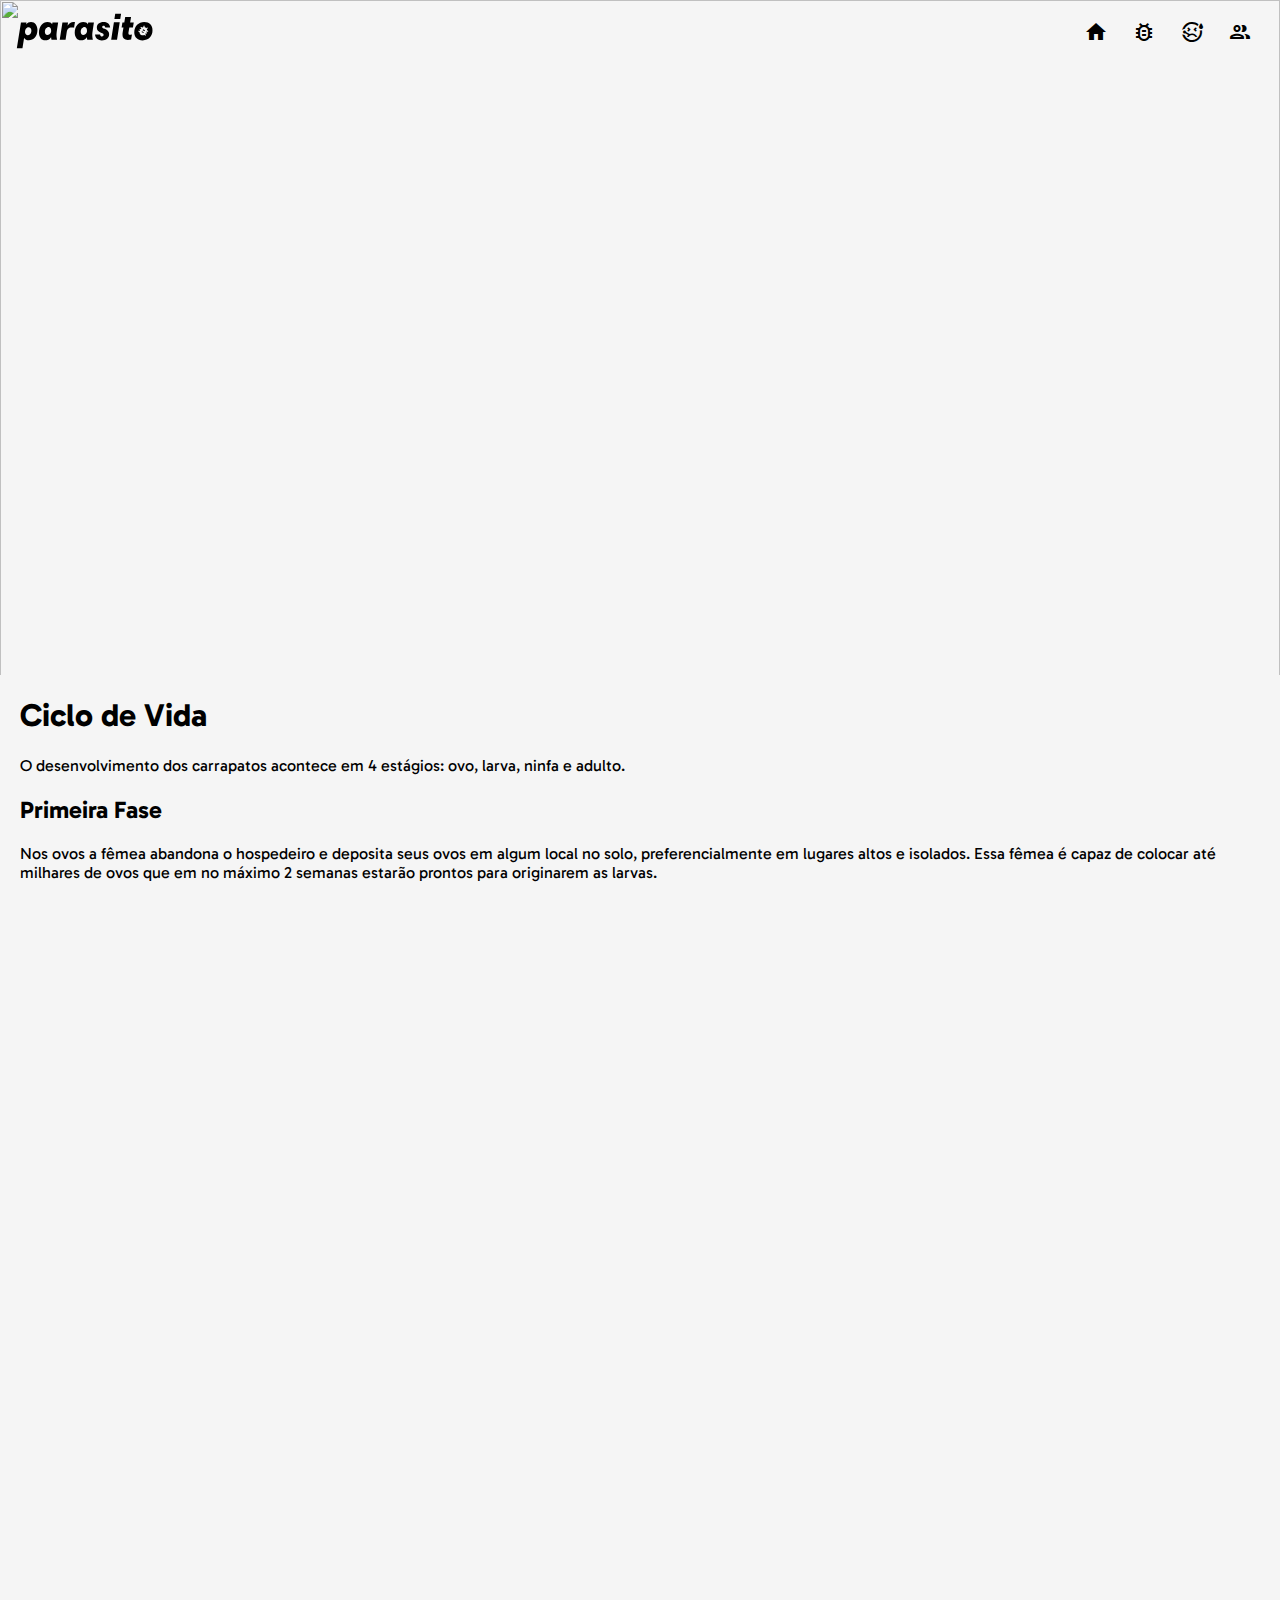
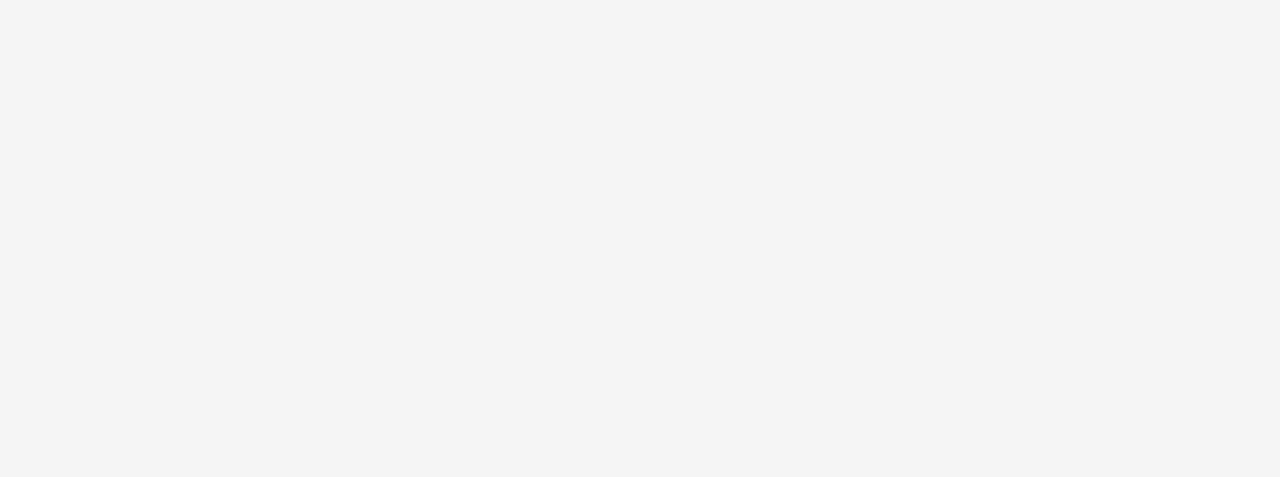
==== index.html @ a0f1c469 "Commit incial" ====
<!DOCTYPE html>
<html>

<head>
  <meta charset="utf-8">
  <meta name="viewport" content="width=device-width">
  <title>Parasito</title>
  <link href="css/style.css" rel="stylesheet" type="text/css" />
  <link href="css/mobile.css" rel="stylesheet" type="text/css" />
  <link href="https://fonts.googleapis.com/css?family=Material+Icons|Material+Icons+Outlined|Material+Icons+Round"
    rel="stylesheet">

</head>

<body>
  <script src="script.js"></script>
  <header id="home">
    <div id="titulo"> <img src="img/parasito-logo.svg" alt="Logo parasito"></div>
    <ul class="menu">
      <a href="index.html">
        <li class="menu-li">
          <span class="material-icons">
            home
          </span>

        </li>
      </a>
      <a href="catalogo.html">
        <li class="menu-li">
          <span class="material-icons-outlined">
            bug_report
          </span>
        </li>
      </a>
      <li class="menu-li">
        <span class="material-icons-outlined">
          sick
        </span>
      </li>
      <li class="menu-li">
        <span class="material-icons-outlined">
          group
        </span>
      </li>
    </ul>
  </header>
  <div class="footer-menu">
    <ul class="menu-mobile">
      <a href="index.html">
        <li class="menu-li">
          <span class="material-icons">
            home
          </span>
        </li>
      </a>
      <a href="catalogo.html">
        <li class="menu-li">
          <span class="material-icons-outlined">
            bug_report
          </span>
        </li>
      </a>
      <li class="menu-li">
        <span class="material-icons-outlined">
          sick
        </span>
      </li>
      <li class="menu-li">
        <span class="material-icons-outlined">
          group
        </span>
      </li>
    </ul>
  </div>
  <div class="filtro-mobile" style="display: none;">
    <p id="filtro-txt">Filtrar</p>

  </div>
  <div class="pesquisa-mobile" style="display: none;">
    <input type="search" class="pesquisa-mobile-input" placeholder="Pesquisar">
  </div>
  <div class="imgbox"><img id="cachorrotriste" src="img/lindo-retrato-de-cachorro.jpg" alt=""></div>
  <div class="textbox">
    <h1>Ciclo de Vida</h1>
    <p>O desenvolvimento dos carrapatos acontece em 4 estágios: ovo, larva, ninfa e adulto.</p>
    <h2>Primeira Fase</h2>
    <p>Nos ovos a fêmea abandona o hospedeiro e deposita seus ovos em algum
      local no solo, preferencialmente em lugares altos e isolados. Essa fêmea é capaz de colocar
      até milhares de ovos que em no máximo 2 semanas estarão prontos para originarem as
      larvas.</p>
    <h2>Segunda Fase</h2>
    <p>Depois de eclodir, começa a segunda fase que as larvas começam a procurar por alimento.
      Retornam ao seu ninho após alguns dias, já alimentadas e preparadas para ganhar mais
      um par de patas e transformar-se em uma ninfa. Ainda como larvas, os carrapatos já são
      extremamente resistentes e podem suportar até 60 dias sem alimentar-se.</p>
    <h2>Terceira Fase</h2>
    <p>Na terceira fase a de ninfa os carrapatos procuram novamente por alimento e uma vez que
      o encontram estão prontos para ir para o solo e evoluir para a fase adulta. Ao retornar a seu
      ambiente para evoluir os carrapatos podem tornar-se adultos machos ou fêmeas.</p>
    <h2>Quarta Fase</h2>
    <p>Na última fase quando adultos, os carrapatos procuram mais uma vez por sangue e
      quando cheias as fêmeas se desprendem deste hospedeiro para colocar seus ovos no
      ambiente. Os carrapatos adultos são capazes de sobreviver até 220 dias sem se alimentar.
      Os ambientes preferidos desses animais para a oviposição são paredes e muros.</p>
    <span class="material-icons">
      bug_report
    </span> <a href="catalogo.html">Quer saber mais? Veja nosso catálogo:</a>

    <figure>
      <img src="img/ciclo-carrapato.png" alt="Ciclo carrapatos">
      <figcaption>Ciclo de vida de um carrapato. Créditos imagem: Revista Meu Pet, 2018. </figcaption>
    </figure>

    <div class="box-controle">
      <h1>Controle</h1>
      <ul class="controle">
        <li class="controle-li">Manejo da plantação (limpeza, poda, etc.);
        </li>
        <li class="controle-li">Acaricidas;</li>
        <li class="controle-li">Uso de repelentes (spray de neem, repelente caseiro de cravo, etc);</li>
        <li class="controle-li">Talco antipulgas e carrapatos;</li>
        <li class="controle-li">Banho nos animais com sabonetes carrapaticidas;</li>
        <li class="controle-li">Uso de remédios para carrapatos (não previnem, mesmo o animal tomando periodicamente
          pode contrair a doença do carrapato).</li>
      </ul>
    </div>
    <br><br><br>
    <div class="link">
      <span class="material-icons" id="doencasIcon">
        sick
      </span>


      <a href="#">
        <p id="doencas">Conheça as doenças causadas por carrapatos</p>
      </a>
    </div>

  </div>


</body>

</html>
---- css/style.css ----
@import url('https://fonts.cdnfonts.com/css/timeless?styles=11210');
@import url('https://fonts.googleapis.com/css2?family=Gabarito&display=swap');

html,
body {
  height: 100%;
  width: 100%;
  margin: 0;
  padding: 0;
  background-color: #F5F5F5;
  overflow-x: hidden;
}

header {
  position: fixed;
  background-color: #F5F5F5;
  top: 0;
  left: 0;
  width: 100%;
  height: 10%;
  z-index: 1;
  box-shadow: 0 1px 3px rgba(0, 0, 0, 0.12), 0 1px 2px rgba(0, 0, 0, 0.10);
}

/* index.html (home) */
#home {
  position: relative;
  float: left;
  background-color: transparent;
  top: 0;
  left: 0;
  width: 100%;
  height: 0;
  box-shadow: none;
}

.imgbox {
  background-color: transparent;
  width: 100%;
  height: 75%;
  overflow: hidden;
}

.textbox {
  position: relative;
  margin: 20px 20px;

}

#cachorrotriste {
  height: 150%;
  width: 100%;
  object-fit: cover;
  margin: 0px 0px;
}

/* catalogo.html */

#titulo {
  position: relative;
  float: left;
  width: 150px;
  height: 60px;
  margin: 10px 10px;
  font-size: 30px;
}

p {
  font-family: 'Gabarito', sans-serif;
}

h1 {
  font-family: 'Gabarito', sans-serif;
  font-weight: 700;
}

h2 {
  font-family: 'Gabarito', sans-serif;
  font-weight: 700;
}

h3 {
  font-family: 'Gabarito', sans-serif;
  font-weight: 700;
}

.menu {
  position: relative;
  float: right;
  margin: 20px 18px;
}

.box-controle {
  position: relative;
  float: left;
  margin: 0px 35px;
}

.controle {
  display: block;
  font-family: 'Gabarito', sans-serif;
}

.controle-li {
  list-style-image: url('../img/bug_report_black_24dp.svg');
}

.menu-li {
  margin: 0px 10px;
  display: inline-block;
  cursor: pointer;
}

.link {
  position: relative;
  width: 100%;
  float: left;
  margin: 0px 0px;
}

#doencasIcon {
  position: relative;
  float: left;
  margin: 15px 6px;
}

#doencas {
  position: relative;
  float: left;
}

a {
  text-decoration: none;
  color: black;
  font-family: 'Gabarito', sans-serif;
}

a:hover {
  text-decoration: underline;
}

figure {
  font-family: 'Gabarito', sans-serif;
}

.box-search {
  display: block;
  margin: 20px auto;
  width: 30%;
  height: 25px;
}

.pesquisa {
  position: relative;
  border-style: none;
  border-radius: 5px;
  width: 100%;
  height: 25px;
  background-color: #D9D9D9;
}

.pesquisa-mobile-logo {
  display: none;
}

.pesquisa-mobile {
  display: none;
}

#pesquisa_icon {
  position: relative;
  margin: 0px 0px;
  width: 5px;
  height: 5px;
}

button {
  position: relative;
  display: block;
  height: 25px;
  z-index: 1;
  background: transparent;
  border-color: transparent;
  cursor: pointer;
}

#btnPesquisa {
  position: relative;
  margin: -27px 15px;
  float: right;
  z-index: 1;
}

.menu-lateral {
  position: fixed;
  float: left;
  width: 20%;
  height: 90%;
  background-color: #E6E6E6;
  margin: 63px 0px;
  transition-timing-function: ease-in;
  transition: width 0.5s;
}

.btnOcultar {
  position: relative;
  width: 30px;
  height: 30px;
  float: right;
  margin: 10px 10px;
  border-radius: 5px;
  background-color: transparent;

}

.btnOcultar:hover {
  background-color: #D9D9D9;
}

#ocultarIcon {
  display: block;
  position: relative;
  margin: 0px -5px;
  transition: transform 0.5s;
}

#mostrarIcon {
  display: none;
  position: relative;
  margin: 0px -5px;
}

#filtro-desktop {
  display: block;
  position: relative;
  float: left;
  margin: 10px 10px;
}

.filtro-mobile-logo {
  display: none;
}

#filtro-txt-desktop {
  display: block;
  position: relative;
  margin: 15px;
}

.filtro-item {
  position: relative;
  float: left;
  width: auto;
  height: auto;
  background-color: transparent;
  margin: 0px 10px;
  transition: margin 1s;
}

.expandir {
  position: relative;
  float: left;
  width: 20px;
  height: 20px;
  border-radius: 5px;
  background-color: transparent;
}

.expandir:hover {
  background-color: #D9D9D9;
}

ul {
  position: relative;
  float: left;
  padding: 0px;
  margin: 0px 0px;
}

.pure-material-checkbox {
  z-index: 0;
  position: relative;
  display: inline-block;
  color: rgba(var(--pure-material-onsurface-rgb, 0, 0, 0), 0.87);
  font-family: 'Gabarito', sans-serif;
  font-size: 16px;
  line-height: 1.5;
}

/* Input */
.pure-material-checkbox>input {
  appearance: none;
  -moz-appearance: none;
  -webkit-appearance: none;
  z-index: -1;
  position: absolute;
  left: -10px;
  top: -8px;
  display: block;
  margin: 0;
  border-radius: 50%;
  width: 40px;
  height: 40px;
  background-color: rgba(var(--pure-material-onsurface-rgb, 0, 0, 0), 0.6);
  box-shadow: none;
  outline: none;
  opacity: 0;
  transform: scale(1);
  pointer-events: none;
  transition: opacity 0.3s, transform 0.2s;
}

/* Span */
.pure-material-checkbox>span {
  display: inline-block;
  width: 100%;
  cursor: pointer;
}

/* Box */
.pure-material-checkbox>span::before {
  content: "";
  display: inline-block;
  box-sizing: border-box;
  margin: 3px 11px 3px 1px;
  border: solid 2px;
  /* Safari */
  border-color: rgba(var(--pure-material-onsurface-rgb, 0, 0, 0), 0.6);
  border-radius: 2px;
  width: 18px;
  height: 18px;
  vertical-align: top;
  transition: border-color 0.2s, background-color 0.2s;
}

/* Checkmark */
.pure-material-checkbox>span::after {
  content: "";
  display: block;
  position: absolute;
  top: 3px;
  left: 1px;
  width: 10px;
  height: 5px;
  border: solid 2px transparent;
  border-right: none;
  border-top: none;
  transform: translate(3px, 4px) rotate(-45deg);
}

/* Checked, Indeterminate */
.pure-material-checkbox>input:checked,
.pure-material-checkbox>input:indeterminate {
  background-color: black;
}

.pure-material-checkbox>input:checked+span::before,
.pure-material-checkbox>input:indeterminate+span::before {
  border-color: ;
  background-color: black;
}

.pure-material-checkbox>input:checked+span::after,
.pure-material-checkbox>input:indeterminate+span::after {
  border-color: rgb(var(--pure-material-onprimary-rgb, 255, 255, 255));
}

.pure-material-checkbox>input:indeterminate+span::after {
  border-left: none;
  transform: translate(4px, 3px);
}

/* Hover, Focus */
.pure-material-checkbox:hover>input {
  opacity: 0.04;
}

.pure-material-checkbox>input:focus {
  opacity: 0.12;
}

.pure-material-checkbox:hover>input:focus {
  opacity: 0.16;
}

/* Active */
.pure-material-checkbox>input:active {
  opacity: 1;
  transform: scale(0);
  transition: transform 0s, opacity 0s;
}

.pure-material-checkbox>input:active+span::before {
  border-color: rgb(var(--pure-material-primary-rgb, 33, 150, 243));
}

.pure-material-checkbox>input:checked:active+span::before {
  border-color: transparent;
  background-color: rgba(var(--pure-material-onsurface-rgb, 0, 0, 0), 0.6);
}

/* Disabled */
.pure-material-checkbox>input:disabled {
  opacity: 0;
}

.pure-material-checkbox>input:disabled+span {
  color: rgba(var(--pure-material-onsurface-rgb, 0, 0, 0), 0.38);
  cursor: initial;
}

.pure-material-checkbox>input:disabled+span::before {
  border-color: currentColor;
}

.pure-material-checkbox>input:checked:disabled+span::before,
.pure-material-checkbox>input:indeterminate:disabled+span::before {
  border-color: transparent;
  background-color: currentColor;
}

.filtro-opcoesf {
  position: relative;
  float: left;
  width: 100%;
  height: 0;
  margin: 10px 10px;
  background-color: transparent;
  overflow: hidden;
  transition-timing-function: ease-in;
  transition: all 1s;
}

.filtro-opcoesh {
  position: relative;
  float: left;
  width: 100%;
  height: 0;
  margin: 10px 10px;
  background-color: transparent;
  overflow: hidden;
  transition-timing-function: ease-in;
  transition: all 1s;
}

.checkbox {
  position: relative;
  float: left;
  margin: 0px 5px;
}

#filtro-opcao {
  position: relative;
  float: left;
  margin: -3px 0px;
}

#expandir-icon-familia {
  margin: -3px -9px;
  transition-timing-function: ease-in;
  transition: transform 0.5s;
}

#expandir-icon-habitat {
  margin: -3px -9px;
  transition-timing-function: ease-in;
  transition: transform 0.5s;
}

#display-items {
  position: relative;
  float: right;
  width: 80%;
  height: auto;
  background-color: transparent;
  margin: 63px 0px;
  transition-timing-function: ease-in;
  transition: width 0.5s;
}

.box-letra {
  position: relative;
  float: left;
  width: 80%;
  height: auto;
  background-color: transparent;
  margin: 0px 0px;
}

.letra {
  position: relative;
  float: left;
  margin: 0px 10px;
  font-size: 40px;
}

.item {
  position: relative;
  float: left;
  margin: 0px 10px;
  width: 127px;
  height: 167px;
  background-color: transparent;
  text-align: center;
}

.item-imagem {
  position: relative;
  float: left;
  margin: 0 auto;
  width: 127px;
  height: 127px;
  background-color: transparent;
  overflow: hidden;
}

#imagem {
  height: 100%;
  width: 100%;
  object-fit: cover;
}

.nome-especie {
  position: relative;
}

.footer-menu {
  display: none;
}

/* parasita.php */

.parasita {
  position: relative;
  float: left;
  width: 800px;
  height: auto;
}

.foto {
  position: relative;
  float: left;
  width: 200px;
  height: 200px;
  margin: 20px 20px;
}

.parasita-nome {
  position: relative;
  float: left;
  margin: 12px 0px;
}

.parasita-popular {
  position: relative;
  float: left;
  margin: -25px 0px;
}

.habitat {
  position: relative;
  float: left;
  margin: 10px 0px;
}

.hospedeiros {
  position: relative;
  float: left;
  margin: -15px 0px;
}
---- css/mobile.css ----
@media only screen and (max-width: 600px) {
  header {
    position: fixed;
    background-color: #F5F5F5;
    top: 0;
    left: 0;
    width: 100%;
    height: 9%;
    z-index: 1;
    box-shadow: 0 1px 3px rgba(0, 0, 0, 0.12), 0 1px 2px rgba(0, 0, 0, 0.10);
  }

  .titulo {
    position: relative;
    float: left;
  }

  .box-search {
    display: none;
  }

  .menu-lateral {
    display: none;
  }

  #display-items {
    width: 100%;
  }

  .pesquisa-mobile-logo {
    display: block;
    position: relative;
    float: right;
    margin: 20px 40px;
    cursor: pointer;
  }

  .filtro-mobile-logo {
    display: block;
    position: relative;
    float: right;
    margin: 10px -20px;
    cursor: pointer;
  }

  .filtro-mobile {
    position: relative;
    width: 100%;
    height: 5%;
    background-color: #E6E6E6;
    margin: 60px 0px;
  }

  .pesquisa-mobile {
    display: none;
    position: relative;
    width: 100%;
    height: 5%;
    background-color: transparent;
    margin: 60px 0px;
  }

  .pesquisa-mobile-input {
    position: relative;
    border-style: none;
    width: 100%;
    height: 30px;
    background-color: #D9D9D9;
    font-family: 'Timeless', sans-serif;
    font-weight: 700;
  }

  .menu {
    display: none;
  }

  .menu-mobile {
    position: relative;
    float: none;
    margin: 20px auto;
    padding: 0;
    z-index: 1;
    transform: scale(1.2);
  }

  li {
    margin: 0px 20px;
    display: inline-block;
    cursor: pointer;
  }

  .footer-menu {
    display: block;
    position: fixed;
    left: 0;
    bottom: 0;
    width: 100%;
    height: 9%;
    background-color: #E6E6E6;
    text-align: center;
    z-index: 1;
    box-shadow: 0 1px 3px rgba(0, 0, 0, 0.12), 0 1px 2px rgba(0, 0, 0, 0.10);
  }
}
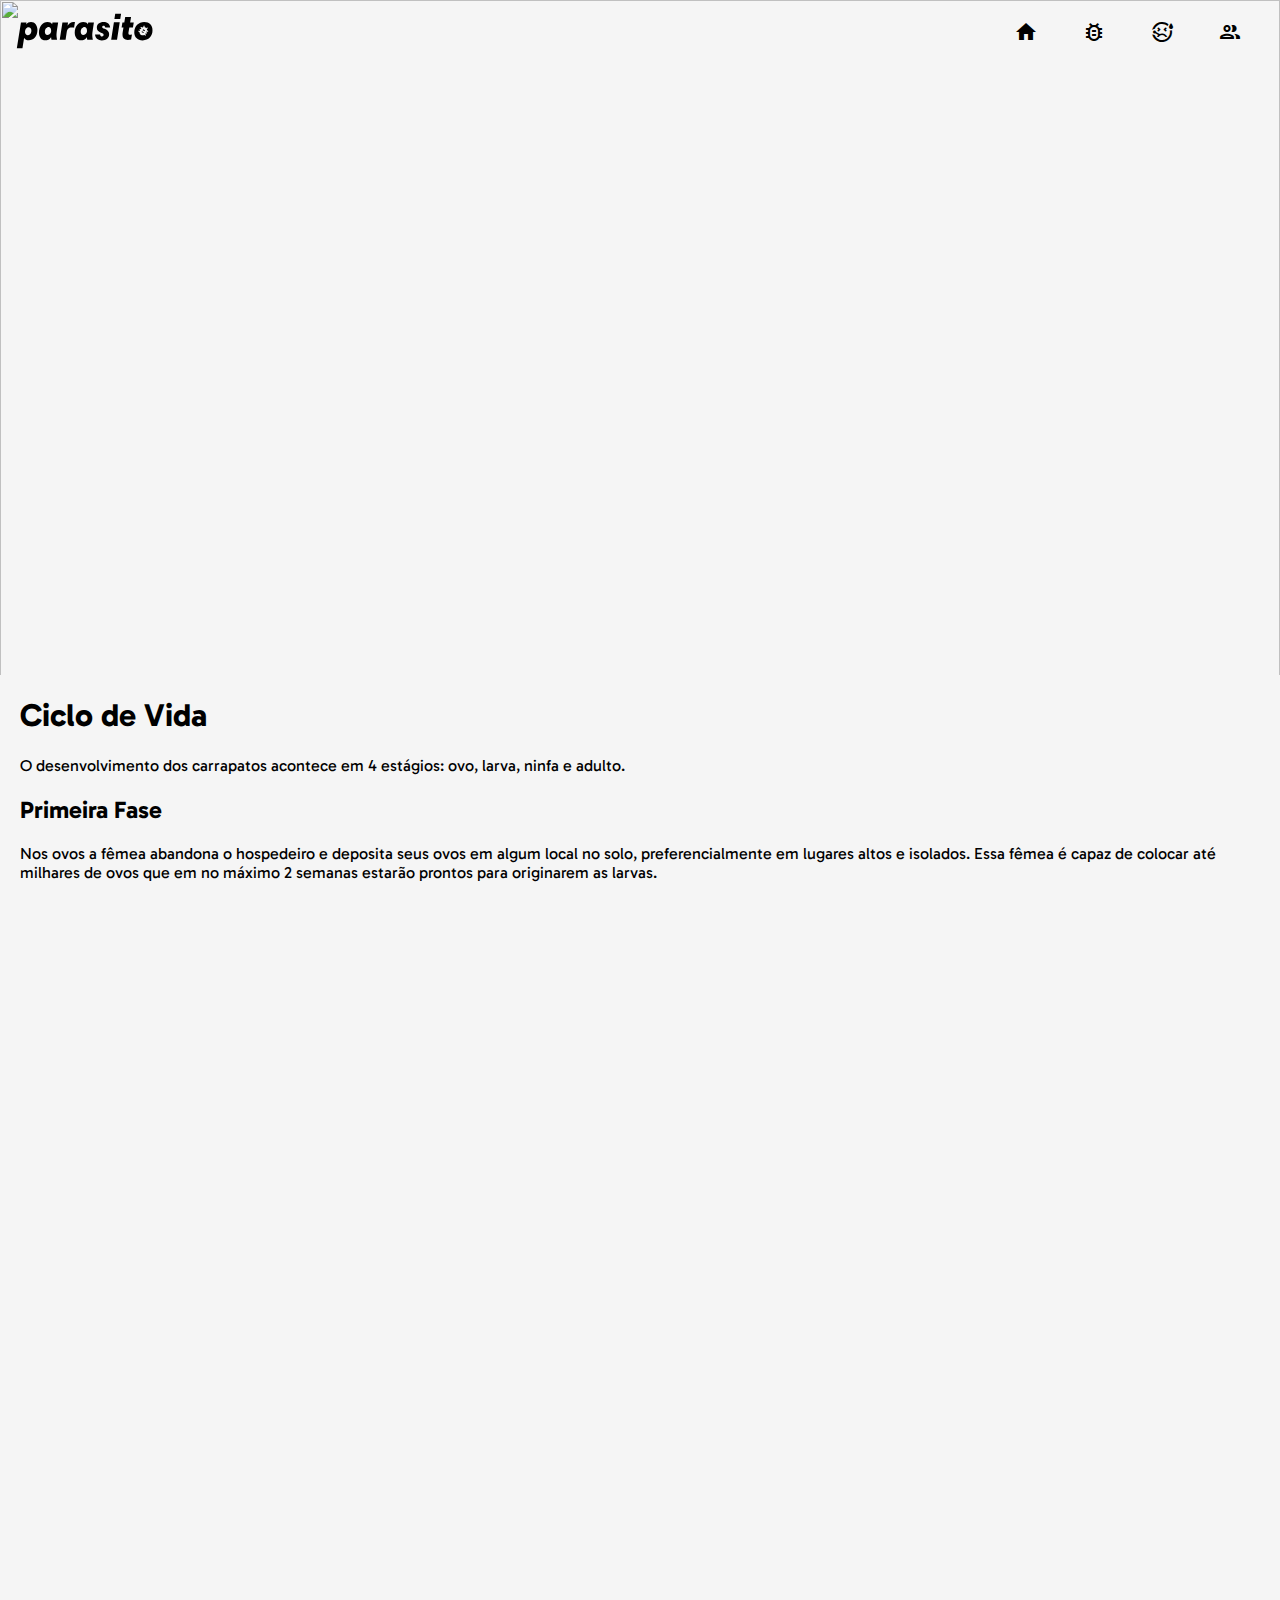
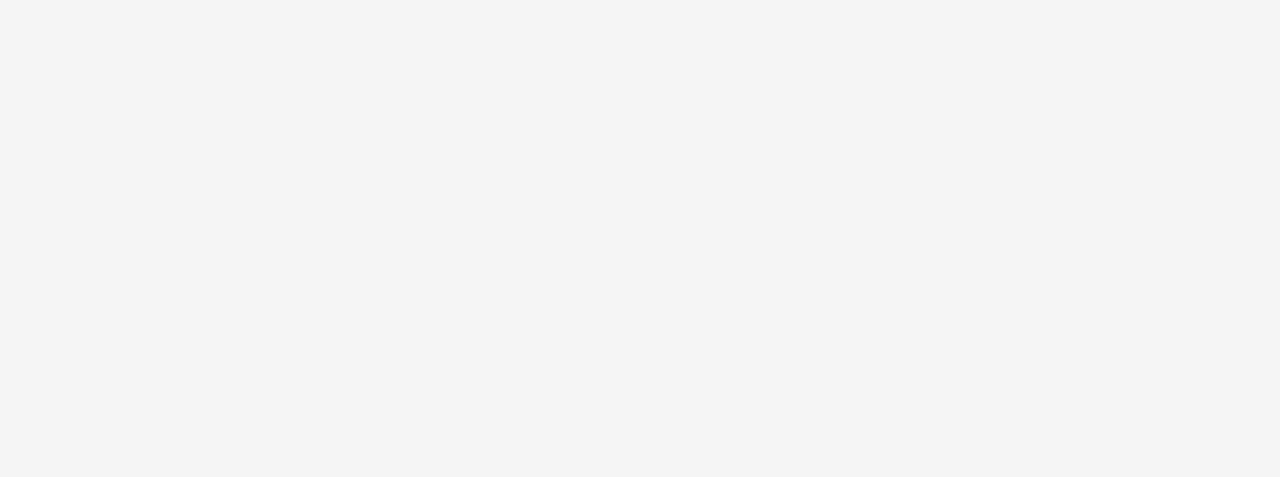
==== commit ac3002a9: "Atualização" ====
--- a/index.html
+++ b/index.html
@@ -32,16 +32,20 @@
           </span>
         </li>
       </a>
-      <li class="menu-li">
-        <span class="material-icons-outlined">
-          sick
-        </span>
-      </li>
-      <li class="menu-li">
-        <span class="material-icons-outlined">
-          group
-        </span>
-      </li>
+      <a href="doenças.html">
+        <li class="menu-li">
+          <span class="material-icons-outlined">
+            sick
+          </span>
+        </li>
+      </a>
+      <a href="sobre.html">
+        <li class="menu-li" title="Sobre">
+          <span class="material-icons-outlined">
+            group
+          </span>
+        </li>
+      </a>
     </ul>
   </header>
   <div class="footer-menu">
@@ -60,16 +64,20 @@
           </span>
         </li>
       </a>
-      <li class="menu-li">
-        <span class="material-icons-outlined">
-          sick
-        </span>
-      </li>
-      <li class="menu-li">
-        <span class="material-icons-outlined">
-          group
-        </span>
-      </li>
+      <a href="doenças.html">
+        <li class="menu-li">
+          <span class="material-icons-outlined">
+            sick
+          </span>
+        </li>
+      </a>
+      <a href="sobre.html">
+        <li class="menu-li" title="Sobre">
+          <span class="material-icons-outlined">
+            group
+          </span>
+        </li>
+      </a>
     </ul>
   </div>
   <div class="filtro-mobile" style="display: none;">
@@ -107,7 +115,7 @@
     </span> <a href="catalogo.html">Quer saber mais? Veja nosso catálogo:</a>
 
     <figure>
-      <img src="img/ciclo-carrapato.png" alt="Ciclo carrapatos">
+      <img id="ciclocarrapato" src="img/ciclo-carrapato.png" alt="Ciclo carrapatos">
       <figcaption>Ciclo de vida de um carrapato. Créditos imagem: Revista Meu Pet, 2018. </figcaption>
     </figure>
 
--- a/css/style.css
+++ b/css/style.css
@@ -18,7 +18,7 @@
   left: 0;
   width: 100%;
   height: 10%;
-  z-index: 1;
+  z-index: 3;
   box-shadow: 0 1px 3px rgba(0, 0, 0, 0.12), 0 1px 2px rgba(0, 0, 0, 0.10);
 }
 
@@ -84,6 +84,58 @@
   font-weight: 700;
 }
 
+.opcoes {
+  position: relative;
+  float: right;
+  width: 80%;
+  height: auto;
+  transform: translateY(63px);
+  transition-timing-function: ease-in;
+  transition: all 0.5s;
+}
+
+#popular {
+  position: relative;
+  float: left;
+  margin: 20px 10px;
+  font-family: 'Gabarito', sans-serif;
+  font-weight: 700;
+  font-size: 15px;
+  width: auto;
+  height: auto;
+  background-color: #E6E6E6;
+  border-radius: 20px;
+  padding: 5px;
+}
+
+#ordemAlfabetica {
+  position: relative;
+  float: left;
+  margin: 20px 10px;
+  font-family: 'Gabarito', sans-serif;
+  font-weight: 700;
+  font-size: 15px;
+  width: auto;
+  height: auto;
+  background-color: #E6E6E6;
+  border-radius: 20px;
+  padding: 5px;
+}
+
+#ordemAgrupar {
+  position: relative;
+  float: left;
+  margin: 20px 10px;
+  font-family: 'Gabarito', sans-serif;
+  font-weight: 700;
+  font-size: 15px;
+  width: auto;
+  height: auto;
+  background-color: #E6E6E6;
+  border-radius: 20px;
+  padding: 5px;
+}
+
 .menu {
   position: relative;
   float: right;
@@ -106,7 +158,7 @@
 }
 
 .menu-li {
-  margin: 0px 10px;
+  margin: 0px 20px;
   display: inline-block;
   cursor: pointer;
 }
@@ -128,6 +180,11 @@
   position: relative;
   float: left;
 }
+
+#doencas:hover {
+  text-decoration: underline
+}
+
 
 a {
   text-decoration: none;
@@ -157,6 +214,14 @@
   width: 100%;
   height: 25px;
   background-color: #D9D9D9;
+  -webkit-appearance: none;
+  appearance: none;
+}
+
+.pesquisa::-webkit-search-cancel-button {
+  -webkit-appearance: none;
+  appearance: none;
+  display: none;
 }
 
 .pesquisa-mobile-logo {
@@ -230,6 +295,14 @@
   margin: 0px -5px;
 }
 
+.box-filtro {
+  display: block;
+}
+
+.box-filtro-mobile {
+  display: none;
+}
+
 #filtro-desktop {
   display: block;
   position: relative;
@@ -247,6 +320,31 @@
   margin: 15px;
 }
 
+#exibindoResultadosPara {
+  margin: 20px 10px;
+}
+
+#btnLimpar {
+  position: relative;
+  float: right;
+  margin: 20px 20px;
+  font-family: 'Gabarito', sans-serif;
+  font-weight: 700;
+  font-size: 15px;
+  width: auto;
+  height: auto;
+  background-color: #E6E6E6;
+  border-radius: 20px;
+  padding: 5px;
+}
+
+#limparFiltro {
+  position: relative;
+  float: left;
+  margin: 3px 5px;
+  font-size: 15px;
+}
+
 .filtro-item {
   position: relative;
   float: left;
@@ -255,6 +353,17 @@
   background-color: transparent;
   margin: 0px 10px;
   transition: margin 1s;
+}
+
+.btnFiltrar {
+  position: relative;
+  float: right;
+  background-color: black;
+  color: white;
+  font-family: 'Gabarito', sans-serif;
+  border-radius: 20px;
+  margin: 0px 10px;
+  transition: all 1s;
 }
 
 .expandir {
@@ -455,6 +564,16 @@
   margin: -3px 0px;
 }
 
+#btnAlfabeto {
+  margin: 15px -15px;
+}
+
+#expandir-icon-alfabeto {
+  transform: rotate(180deg);
+  transition-timing-function: ease-in;
+  transition: transform 0.5s;
+}
+
 #expandir-icon-familia {
   margin: -3px -9px;
   transition-timing-function: ease-in;
@@ -475,13 +594,167 @@
   background-color: transparent;
   margin: 63px 0px;
   transition-timing-function: ease-in;
-  transition: width 0.5s;
+  transition: all 0.5s;
+}
+
+.fundo {
+  display: none;
+}
+
+#exibirBox {
+  display: none;
+  float: right;
+  width: 20%;
+}
+
+.infoBox {
+  position: relative;
+  width: auto;
+  max-width: 350px;
+  height: auto;
+  background-color: transparent;
+  white-space: normal;
+  margin: 70px 0px;
+}
+
+.menuParasita {
+  position: absolute;
+  width: 100%;
+  height: 12%;
+  background-color: transparent;
+  margin: 0;
+  padding: 0;
+  transition-timing-function: ease-in;
+  transition: all 0.5s;
+}
+
+.ulParasita {
+  display: flex;
+  color: black;
+  margin: 0px 0px;
+  padding: 0;
+  width: 100%;
+  height: 100%;
+  transition: all 0.2s;
+}
+
+.liParasita {
+  list-style: none;
+  position: relative;
+  float: left;
+  margin: 0px 0px;
+  background-color: transparent;
+  text-align: center;
+  padding: 12px;
+  cursor: pointer;
+  font-family: 'Gabarito', sans-serif;
+}
+
+.foto-exibir {
+  position: relative;
+  width: 200px;
+  height: 200px;
+  background-color: transparent;
+  margin: 10px 20px;
+  left: 16%;
+  overflow: hidden;
+  object-fit: cover;
+  border-radius: 5px;
+}
+
+#imgExibir {
+  width: 100%;
+  height: 100%;
+  object-fit: inherit;
+}
+
+#exibirParasita {
+  position: fixed;
+  width: 25%;
+  height: 100%;
+  background-color: #E6E6E6;
+  margin: 0px -75px;
+  z-index: 2;
+  overflow-y: auto;
+  overflow-x: hidden;
+  transition-timing-function: ease-in;
+  transition: all 0.5s;
+}
+
+.nome-exibir {
+  position: relative;
+  float: left;
+  margin: 0px 20px;
+}
+
+#nomeCientifico {
+  font-size: 25px;
+}
+
+#nomeCientificoParasita {
+  font-size: 20px;
+  margin: 5px 0px;
+}
+
+.ulTaxonomia {
+  position: relative;
+  float: left;
+  margin: 50px 10px;
+  font-family: 'Gabarito', sans-serif;
+}
+
+.liTaxonomia {
+  margin: 0px 20px;
+}
+
+#descricao {
+  display: none;
+  margin: 50px 0px;
+  padding: 10px 10px;
+}
+
+#ciclo {
+  display: none;
+  margin: 50px 0px;
+  padding: 10px 10px;
+}
+
+#reproducao {
+  display: none;
+  margin: 50px 0px;
+  padding: 10px 10px;
+}
+
+#textoControle {
+  font-family: 'Gabarito', sans-serif;
+}
+
+#liControle {
+  margin: 0px 20px !important;
+}
+
+#fechar-guia {
+  position: relative;
+  float: right;
+  margin: 10px 10px;
+  z-index: 1;
+  cursor: pointer;
+}
+
+.boxAncora {
+  display: none;
+  position: absolute;
+  width: 100%;
+  height: 10%;
+  background-color: black;
+  margin: 0;
+  padding: 0;
 }
 
 .box-letra {
   position: relative;
   float: left;
-  width: 80%;
+  width: 100%;
   height: auto;
   background-color: transparent;
   margin: 0px 0px;
@@ -494,7 +767,17 @@
   font-size: 40px;
 }
 
+.numParasitas {
+  position: relative;
+  float: right;
+  margin: 0px 10px;
+  font-family: 'Gabarito', sans-serif;
+  font-weight: 700;
+  opacity: 50%;
+}
+
 .item {
+  display: block;
   position: relative;
   float: left;
   margin: 0px 10px;
@@ -502,6 +785,14 @@
   height: 167px;
   background-color: transparent;
   text-align: center;
+  cursor: pointer;
+  border-radius: 5px;
+  transition-timing-function: ease-in;
+  transition: all 0.5s;
+}
+
+.item:hover {
+  background-color: #E6E6E6;
 }
 
 .item-imagem {
@@ -512,6 +803,7 @@
   height: 127px;
   background-color: transparent;
   overflow: hidden;
+  border-radius: 5px;
 }
 
 #imagem {
@@ -528,43 +820,229 @@
   display: none;
 }
 
-/* parasita.php */
-
-.parasita {
-  position: relative;
-  float: left;
-  width: 800px;
-  height: auto;
-}
-
-.foto {
-  position: relative;
-  float: left;
-  width: 200px;
-  height: 200px;
-  margin: 20px 20px;
-}
-
-.parasita-nome {
-  position: relative;
-  float: left;
-  margin: 12px 0px;
-}
-
-.parasita-popular {
+#linkIcon {
+  position: relative;
+  float: left;
+  margin: 0px 5px;
+}
+
+.linkReferencias {
+  position: relative;
+  float: left;
+  width: auto;
+  height: auto;
+  background-color: #c9c9c9;
+  border-radius: 5px;
+  padding-right: 10px;
+}
+
+.linkUrl {
+  position: relative;
+  float: left;
+  margin: 2px 0px;
+}
+
+/* doenças.html */
+
+#nomeDoenca {
+  margin: 10px 10px;
+  font-size: 30px;
+}
+
+.itemDoenca {
+  display: block;
+  position: relative;
+  float: left;
+  margin: 0px 10px;
+  width: auto;
+  height: auto;
+  background-color: transparent;
+  text-align: center;
+  cursor: pointer;
+  border-radius: 5px;
+  transition-timing-function: ease-in;
+  transition: all 0.5s;
+}
+
+.nome-doenca {
+  position: relative;
+  margin: 0px 20px;
+  font-family: 'Gabarito', sans-serif;
+}
+
+.nome-doenca:hover {
+  text-decoration: underline;
+}
+
+#btnOrdemAlfabetica {
+  position: relative;
+  float: left;
+  margin: 20px 10px;
+  font-family: 'Gabarito', sans-serif;
+  font-weight: 700;
+  font-size: 15px;
+  width: auto;
+  height: auto;
+  background-color: #E6E6E6;
+  border-radius: 20px;
+  padding: 5px;
+}
+
+#exibirDoenca {
+  position: fixed;
+  width: 25%;
+  height: 100%;
+  background-color: #E6E6E6;
+  margin: 0px -75px;
+  z-index: 2;
+  overflow-y: auto;
+  overflow-x: hidden;
+}
+
+.menuDoenca {
+  position: absolute;
+  width: 100%;
+  height: 28%;
+  background-color: transparent;
+  margin: 0;
+  padding: 0;
+}
+
+.ulDoenca {
+  display: flex;
+  color: black;
+  margin: 0px 0px;
+  padding: 0;
+  width: 100%;
+  height: 100%;
+  transition: all 0.2s;
+}
+
+.liDoenca {
+  list-style: none;
+  position: relative;
+  float: left;
+  margin: 0px 0px;
+  background-color: transparent;
+  text-align: center;
+  padding: 12px;
+  cursor: pointer;
+  font-family: 'Gabarito', sans-serif;
+}
+
+.indicador {
+  position: relative;
+  width: 27%;
+  height: 5%;
+  background-color: black;
+  top: 95%;
+  margin: 0px 0px;
+  transition: all 0.2s;
+}
+
+#indicadorParasita {
+  width: 24%;
+}
+
+#selecionado {
+  font-weight: 700;
+}
+
+#nomeDoenca {
+  margin: 10px 10px;
+}
+
+
+#textoDesc {
+  margin: 0px 10px;
+}
+
+.cardParasita {
+  position: relative;
+  width: 100%;
+  height: 100px;
+  background-color: #D9D9D9;
+  margin: 10px 10px;
+  border-radius: 5px;
+}
+
+.foto-exibir-doenca {
+  position: relative;
+  float: left;
+  width: 80px;
+  height: 80px;
+  overflow: hidden;
+  object-fit: cover;
+  margin: 10px 10px;
+  border-radius: 5px;
+}
+
+.nome-exibir-doenca {
+  position: relative;
+  float: left;
+  margin: 10px 0px;
+}
+
+.nome-popular-exibir-doenca {
   position: relative;
   float: left;
   margin: -25px 0px;
 }
 
-.habitat {
-  position: relative;
-  float: left;
-  margin: 10px 0px;
-}
-
-.hospedeiros {
-  position: relative;
-  float: left;
-  margin: -15px 0px;
+.boxCard {
+  display: none;
+}
+
+.cardHospedeiro {
+  position: relative;
+  float: left;
+  width: 95%;
+  height: 100px;
+  background-color: #D9D9D9;
+  margin: 10px 10px;
+  border-radius: 5px;
+}
+
+.ulDoencaNome {
+  display: none;
+  position: relative;
+  float: left;
+  margin: 0px 40px;
+  font-family: 'Gabarito', sans-serif;
+}
+
+.liDoencasNome {
+  position: relative;
+}
+
+/* sobre.html */
+
+.sobre {
+  width: 100% !important;
+  margin: 63px -10px !important;
+}
+
+#sobreTexto {
+  position: relative;
+  width: 98%;
+  height: auto;
+}
+
+.box-imgGrupo {
+  position: relative;
+  float: left;
+  background-color: red;
+  width: auto;
+  height: auto;
+  overflow: hidden;
+}
+
+#imgGrupo {
+  position: relative;
+  margin: -300px 0px;
+}
+
+#legendaGrupo {
+  position: relative;
+  float: left;
 }--- a/css/mobile.css
+++ b/css/mobile.css
@@ -6,7 +6,7 @@
     left: 0;
     width: 100%;
     height: 9%;
-    z-index: 1;
+    z-index: 3;
     box-shadow: 0 1px 3px rgba(0, 0, 0, 0.12), 0 1px 2px rgba(0, 0, 0, 0.10);
   }
 
@@ -21,10 +21,26 @@
 
   .menu-lateral {
     display: none;
+    width: 100% !important;
+    z-index: 4;
+  }
+
+  .btnOcultar {
+    display: none;
+  }
+
+  .opcoes {
+    width: 100%;
+    height: 10%;
+    margin: 0px -8px;
   }
 
   #display-items {
     width: 100%;
+  }
+
+  .item {
+    margin: 0px 25px;
   }
 
   .pesquisa-mobile-logo {
@@ -39,14 +55,14 @@
     display: block;
     position: relative;
     float: right;
-    margin: 10px -20px;
+    margin: 20px -20px;
     cursor: pointer;
   }
 
   .filtro-mobile {
     position: relative;
     width: 100%;
-    height: 5%;
+    height: auto;
     background-color: #E6E6E6;
     margin: 60px 0px;
   }
@@ -70,6 +86,12 @@
     font-weight: 700;
   }
 
+  .pesquisa-mobile-input::-webkit-search-cancel-button {
+    -webkit-appearance: none;
+    appearance: none;
+    display: none;
+  }
+
   .menu {
     display: none;
   }
@@ -98,7 +120,116 @@
     height: 9%;
     background-color: #E6E6E6;
     text-align: center;
-    z-index: 1;
+    z-index: 2;
     box-shadow: 0 1px 3px rgba(0, 0, 0, 0.12), 0 1px 2px rgba(0, 0, 0, 0.10);
   }
+
+  .boxAncora {
+    display: block;
+    position: fixed;
+    width: 100%;
+    height: 3%;
+    background-color: #E6E6E6;
+    border-radius: 5px;
+    margin: 0;
+    padding: 0;
+    z-index: 1;
+  }
+
+  .ancora {
+    position: relative;
+    width: 10%;
+    height: 20%;
+    left: 40%;
+    top: 40%;
+    border-radius: 10px;
+    background-color: black;
+    opacity: 20%;
+  }
+
+  .ancora:active {
+    transform: scale(1.2);
+    opacity: 30%;
+  }
+
+  #exibirBox {
+    position: absolute;
+    display: none;
+    float: right;
+    width: 100%;
+    z-index: 4;
+  }
+
+  .infoBox {
+    position: relative;
+    width: auto;
+    max-width: 350px;
+    height: auto;
+    background-color: transparent;
+    white-space: normal;
+    margin: 0px 0px;
+    z-index: 1;
+  }
+
+  #exibirParasita {
+    position: fixed;
+    width: 100%;
+    height: 90%;
+    background-color: #E6E6E6;
+    margin: 75px 0px;
+    border-radius: 10px;
+    z-index: 1;
+  }
+
+  .fundo {
+    position: absolute;
+    width: 100%;
+    height: 100%;
+    background-color: black;
+    z-index: 4;
+    opacity: 30%;
+  }
+
+  #popular {
+    font-size: 12px;
+    margin: 20px 5px;
+  }
+
+  #ordemAlfabetica {
+    font-size: 12px;
+    margin: 20px 5px;
+  }
+
+  #ordemAgrupar {
+    font-size: 12px;
+    margin: 20px 5px;
+  }
+
+  .liTaxonomia {
+    margin: 10px 20px;
+  }
+
+
+  #ciclocarrapato {
+    width: 410px;
+    height: 319px;
+    margin-left: -30px;
+  }
+
+  /* doencas.html */
+  #nomeDoenca {
+    margin: 10px 10px;
+    font-size: 20px;
+  }
+
+  #exibirDoenca {
+    position: fixed;
+    width: 100%;
+    height: 90%;
+    background-color: #E6E6E6;
+    margin: 75px 0;
+    border-radius: 10px;
+    z-index: 1;
+  }
+
 }